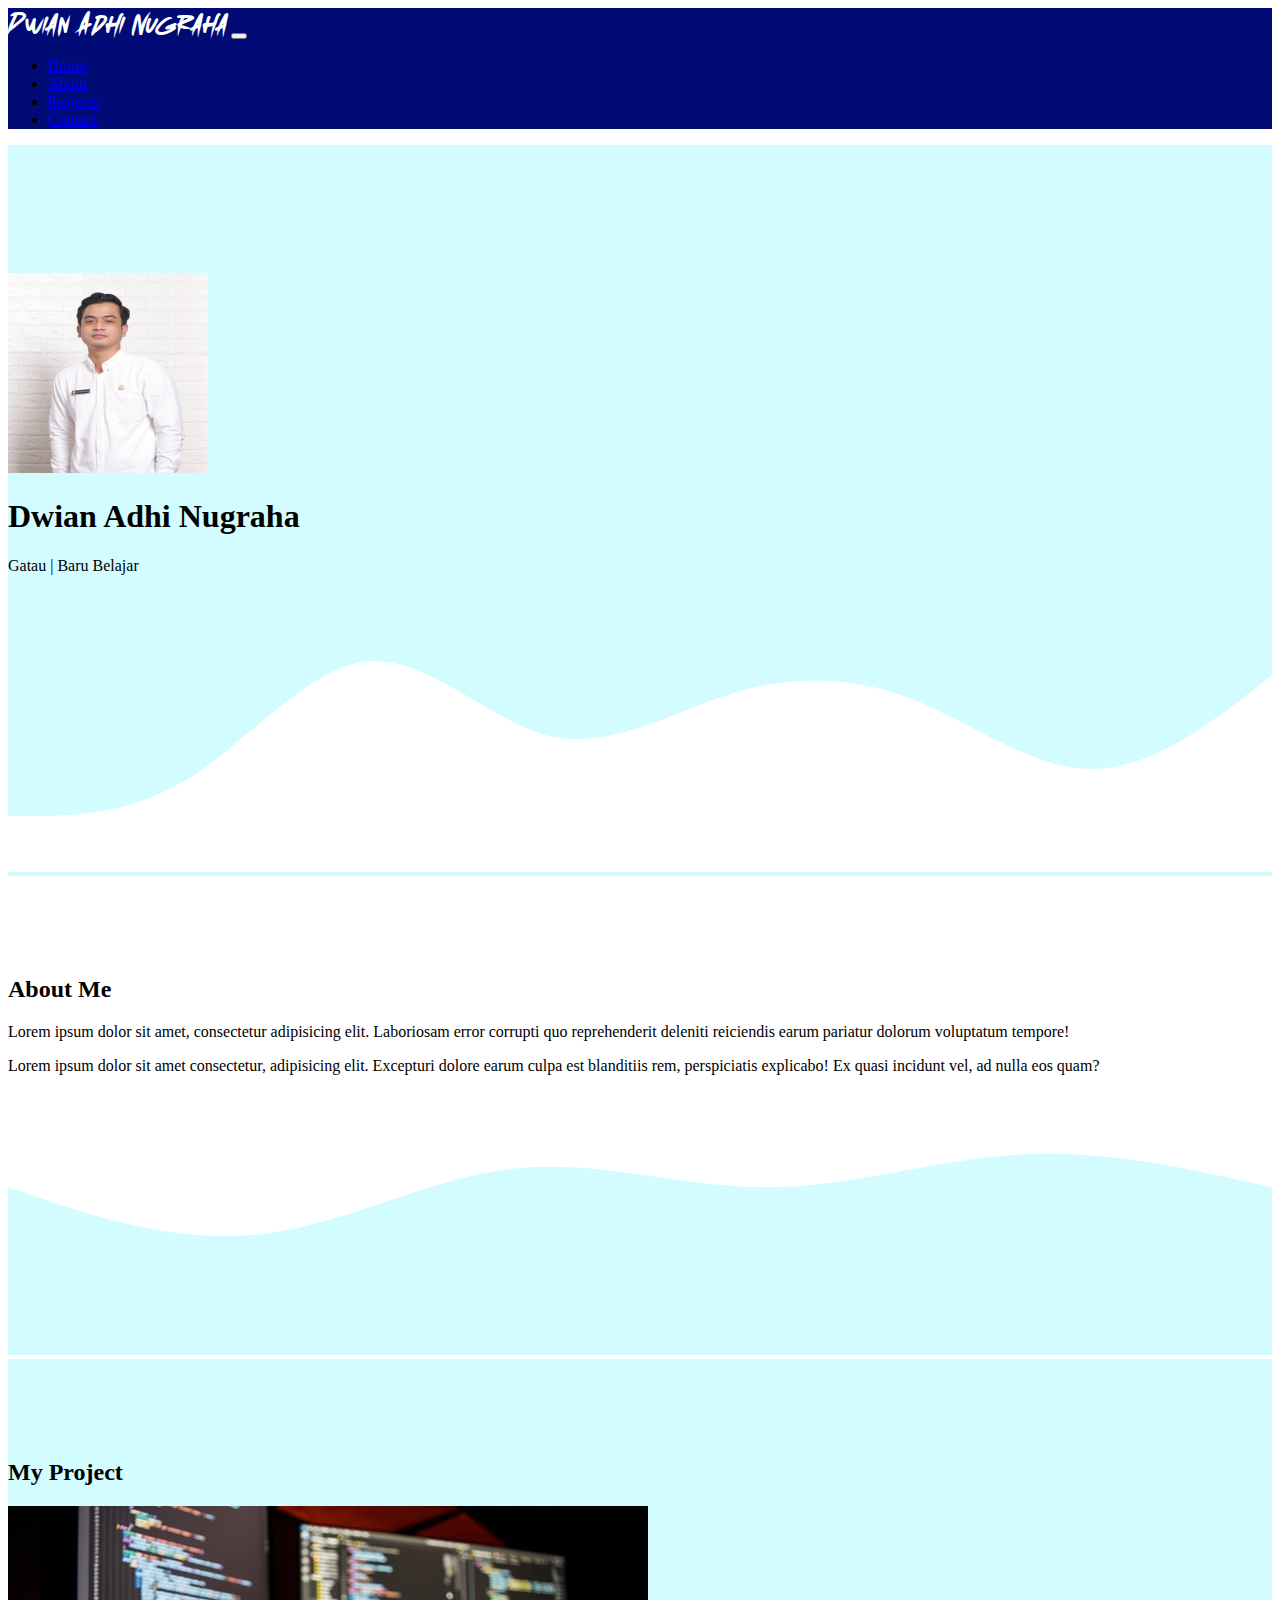
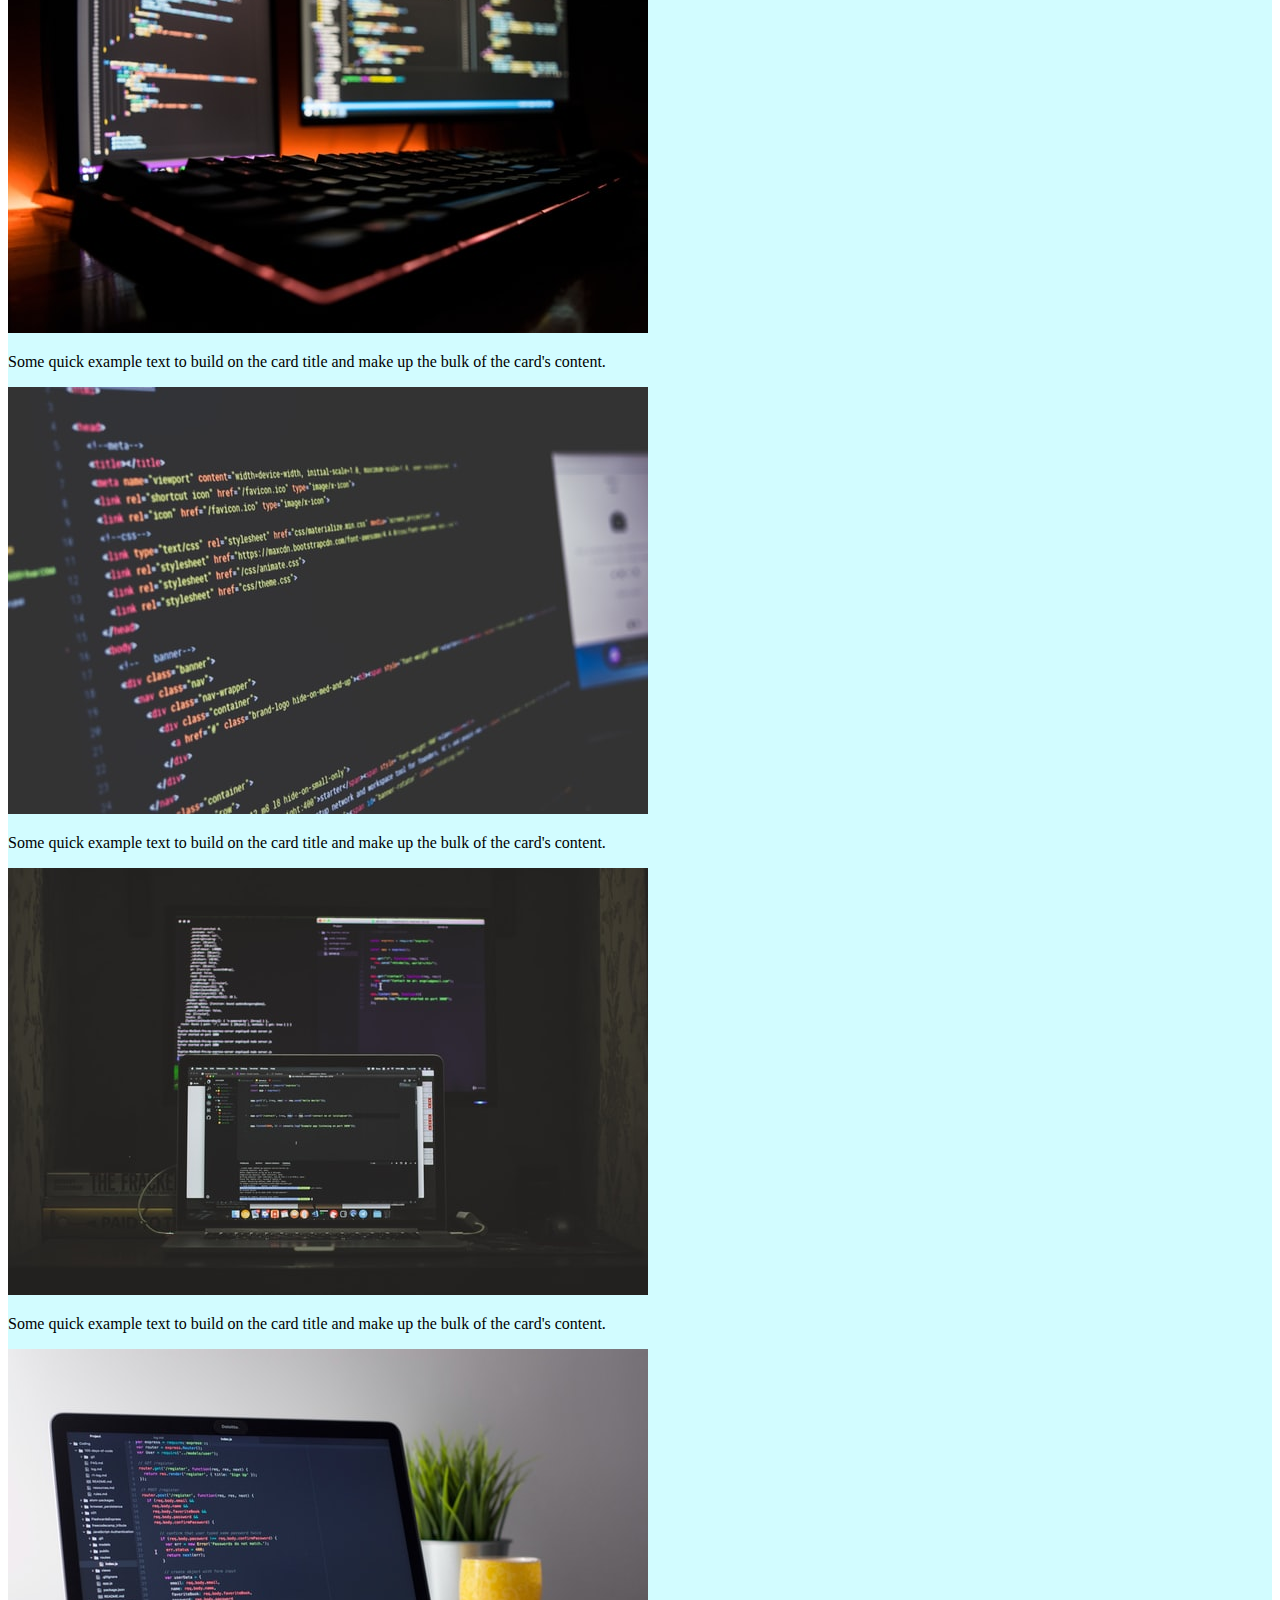
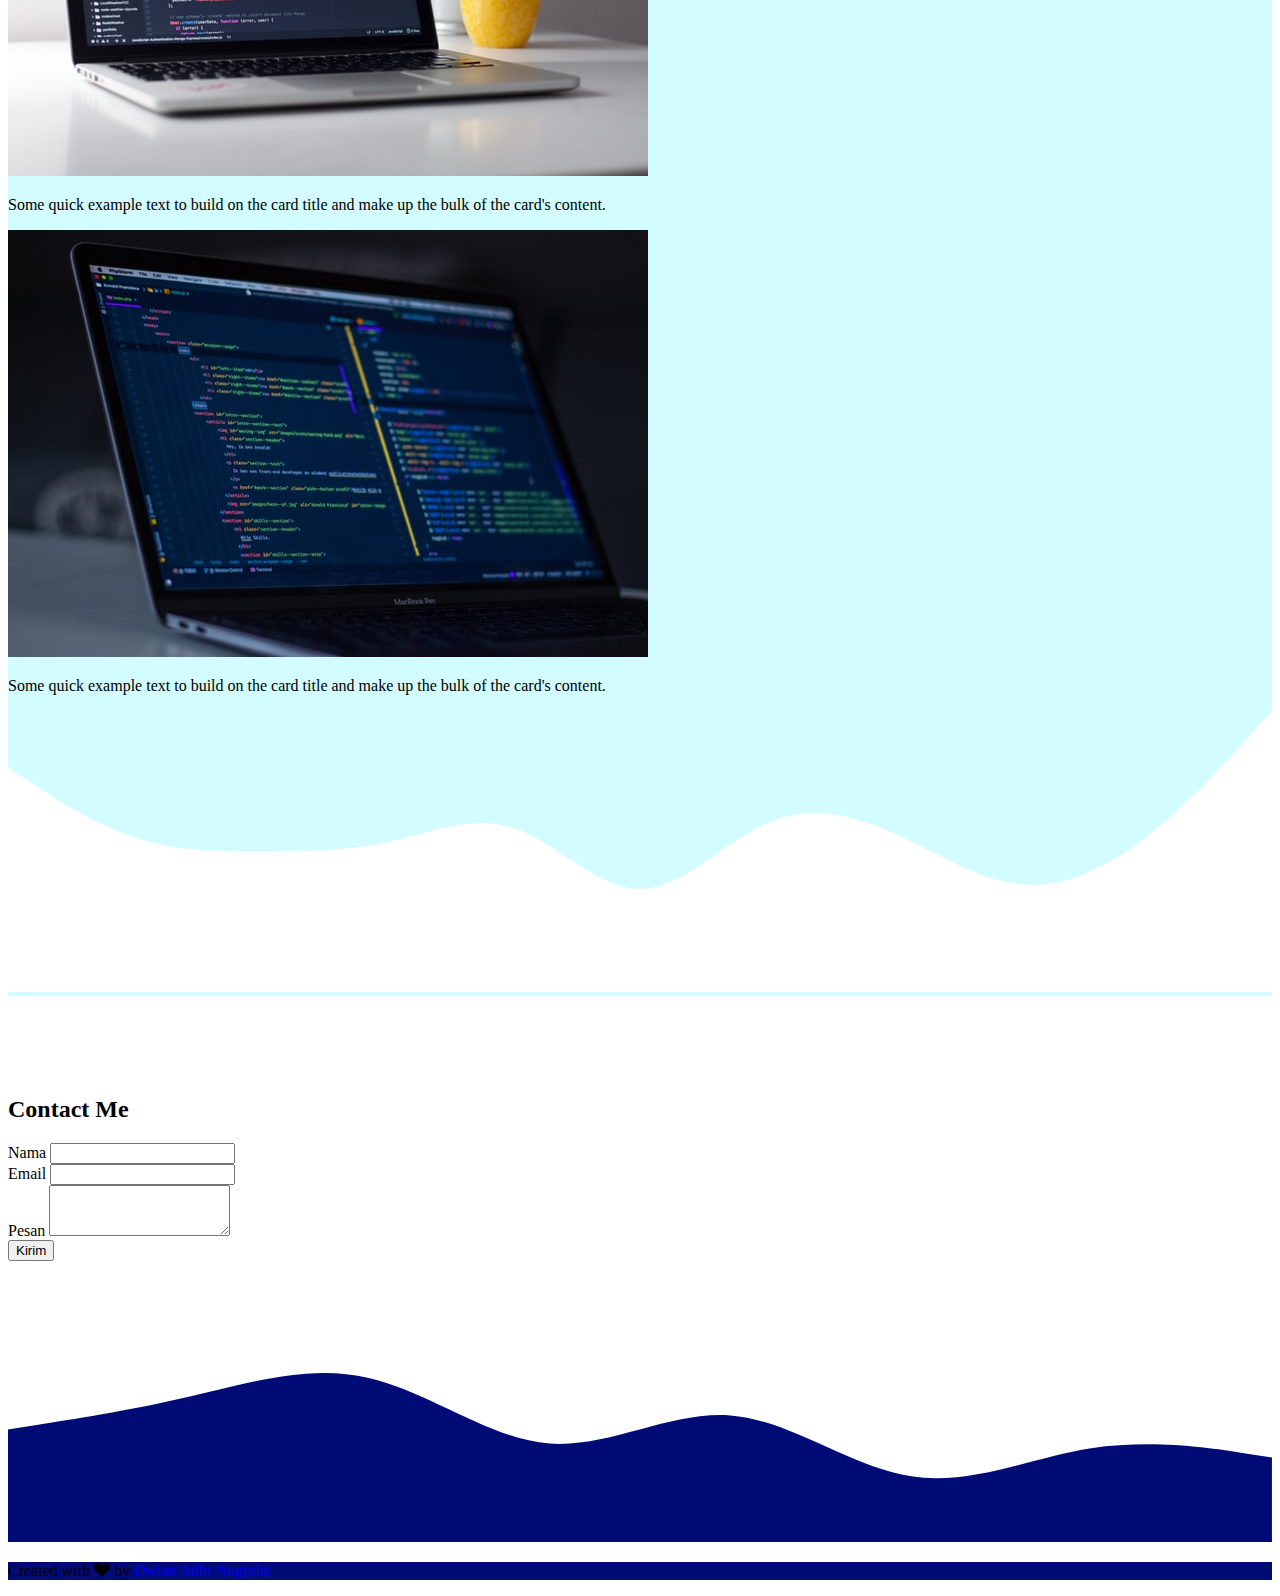
==== index.html @ 6acf55da "first commit" ====
<!DOCTYPE html>
<html lang="en">
  <head>
    <!-- Required meta tags -->
    <meta charset="utf-8" />
    <meta name="viewport" content="width=device-width, initial-scale=1" />

    <!-- Bootstrap Icons -->
    <link rel="stylesheet" href="https://cdn.jsdelivr.net/npm/bootstrap-icons@1.5.0/font/bootstrap-icons.css" />

    <!-- Bootstrap CSS -->
    <link href="https://cdn.jsdelivr.net/npm/bootstrap@5.1.0/dist/css/bootstrap.min.css" rel="stylesheet" integrity="sha384-KyZXEAg3QhqLMpG8r+8fhAXLRk2vvoC2f3B09zVXn8CA5QIVfZOJ3BCsw2P0p/We" crossorigin="anonymous" />

    <link rel="stylesheet" href="style.css" />

    <title>Portofolio | Dwian Adhi Nugraha</title>
  </head>
  <body id="home">
    <!-- Navbar -->
    <nav class="navbar navbar-expand-lg navbar-dark shadow-sm fixed-top" style="background-color: #000b76">
      <div class="container">
        <a class="brand" href="#">Dwian Adhi Nugraha</a>
        <button class="navbar-toggler" type="button" data-bs-toggle="collapse" data-bs-target="#navbarNav" aria-controls="navbarNav" aria-expanded="false" aria-label="Toggle navigation">
          <span class="navbar-toggler-icon"></span>
        </button>
        <div class="collapse navbar-collapse" id="navbarNav">
          <ul class="navbar-nav ms-auto">
            <li class="nav-item">
              <a class="nav-link active" aria-current="page" href="#home">Home</a>
            </li>
            <li class="nav-item">
              <a class="nav-link active" aria-current="page" href="#about">About</a>
            </li>
            <li class="nav-item">
              <a class="nav-link active" aria-current="page" href="#projects">Projects</a>
            </li>
            <li class="nav-item">
              <a class="nav-link active" aria-current="page" href="#contact">Contact</a>
            </li>
          </ul>
        </div>
      </div>
    </nav>
    <!-- Akhir Navbar -->

    <!-- Jumbotron -->
    <section class="jumbotron text-center">
      <img src="img/dwian.png" alt="Dwian" width="200" class="rounded-circle border border-dark border-3" />
      <h1 class="display-4">Dwian Adhi Nugraha</h1>
      <p class="lead">Gatau | Baru Belajar</p>
      <svg xmlns="http://www.w3.org/2000/svg" viewBox="0 0 1440 320">
        <path
          fill="#ffffff"
          fill-opacity="1"
          d="M0,256L34.3,256C68.6,256,137,256,206,213.3C274.3,171,343,85,411,80C480,75,549,149,617,165.3C685.7,181,754,139,823,117.3C891.4,96,960,96,1029,122.7C1097.1,149,1166,203,1234,202.7C1302.9,203,1371,149,1406,122.7L1440,96L1440,320L1405.7,320C1371.4,320,1303,320,1234,320C1165.7,320,1097,320,1029,320C960,320,891,320,823,320C754.3,320,686,320,617,320C548.6,320,480,320,411,320C342.9,320,274,320,206,320C137.1,320,69,320,34,320L0,320Z"
        ></path>
      </svg>
    </section>
    <!-- Akhir Jumbotron -->

    <!-- About -->
    <section id="about">
      <div class="container">
        <div class="row text-center mb-3">
          <div class="col">
            <h2>About Me</h2>
          </div>
        </div>
        <div class="row justify-content-evenly fs-5 text-start">
          <div class="col-md-4 mb-3">
            <p>Lorem ipsum dolor sit amet, consectetur adipisicing elit. Laboriosam error corrupti quo reprehenderit deleniti reiciendis earum pariatur dolorum voluptatum tempore!</p>
          </div>
          <div class="col-md-4 mb-3">Lorem ipsum dolor sit amet consectetur, adipisicing elit. Excepturi dolore earum culpa est blanditiis rem, perspiciatis explicabo! Ex quasi incidunt vel, ad nulla eos quam?</div>
        </div>
      </div>
      <svg xmlns="http://www.w3.org/2000/svg" viewBox="0 0 1440 320">
        <path
          fill="#d2fcff"
          fill-opacity="1"
          d="M0,128L48,144C96,160,192,192,288,181.3C384,171,480,117,576,106.7C672,96,768,128,864,128C960,128,1056,96,1152,90.7C1248,85,1344,107,1392,117.3L1440,128L1440,320L1392,320C1344,320,1248,320,1152,320C1056,320,960,320,864,320C768,320,672,320,576,320C480,320,384,320,288,320C192,320,96,320,48,320L0,320Z"
        ></path>
      </svg>
    </section>
    <!-- Akhir About -->

    <!-- Projects -->
    <section id="projects">
      <div class="container">
        <div class="row text-center mb-3">
          <div class="col">
            <h2>My Project</h2>
          </div>
        </div>
        <div class="row justify-content-evenly">
          <div class="col-md-4 mb-3">
            <div class="card">
              <img src="img/Project/1.jpg" class="card-img-top" alt="Project 1" />
              <div class="card-body">
                <p class="card-text">Some quick example text to build on the card title and make up the bulk of the card's content.</p>
              </div>
            </div>
          </div>

          <div class="col-md-4 mb-3">
            <div class="card">
              <img src="img/Project/2.jpg" class="card-img-top" alt="Project 2" />
              <div class="card-body">
                <p class="card-text">Some quick example text to build on the card title and make up the bulk of the card's content.</p>
              </div>
            </div>
          </div>

          <div class="col-md-4 mb-3">
            <div class="card">
              <img src="img/Project/3.jpg" class="card-img-top" alt="Project 3" />
              <div class="card-body">
                <p class="card-text">Some quick example text to build on the card title and make up the bulk of the card's content.</p>
              </div>
            </div>
          </div>

          <div class="col-md-4 mb-3">
            <div class="card">
              <img src="img/Project/4.jpg" class="card-img-top" alt="Project 4" />
              <div class="card-body">
                <p class="card-text">Some quick example text to build on the card title and make up the bulk of the card's content.</p>
              </div>
            </div>
          </div>

          <div class="col-md-4 mb-3">
            <div class="card">
              <img src="img/Project/5.jpg" class="card-img-top" alt="Project 5" />
              <div class="card-body">
                <p class="card-text">Some quick example text to build on the card title and make up the bulk of the card's content.</p>
              </div>
            </div>
          </div>
        </div>
      </div>
      <svg xmlns="http://www.w3.org/2000/svg" viewBox="0 0 1440 320">
        <path
          fill="#fff"
          fill-opacity="1"
          d="M0,64L24,80C48,96,96,128,144,144C192,160,240,160,288,160C336,160,384,160,432,149.3C480,139,528,117,576,133.3C624,149,672,203,720,202.7C768,203,816,149,864,128C912,107,960,117,1008,138.7C1056,160,1104,192,1152,197.3C1200,203,1248,181,1296,144C1344,107,1392,53,1416,26.7L1440,0L1440,320L1416,320C1392,320,1344,320,1296,320C1248,320,1200,320,1152,320C1104,320,1056,320,1008,320C960,320,912,320,864,320C816,320,768,320,720,320C672,320,624,320,576,320C528,320,480,320,432,320C384,320,336,320,288,320C240,320,192,320,144,320C96,320,48,320,24,320L0,320Z"
        ></path>
      </svg>
    </section>
    <!-- Akhir Projects -->

    <!-- Contact -->
    <section id="contact">
      <div class="container">
        <div class="row text-center mb-3">
          <div class="col">
            <h2>Contact Me</h2>
          </div>
        </div>
        <div class="row justify-content-center">
          <div class="col-md-6">
            <form>
              <div class="mb-3">
                <label for="name" class="form-label">Nama</label>
                <input type="text" class="form-control" id="name" aria-describedby="name" />
              </div>
              <div class="mb-3">
                <label for="email" class="form-label">Email</label>
                <input type="email" class="form-control" id="email" aria-describedby="email" />
              </div>
              <div class="mb-3">
                <label for="pesan" class="form-label">Pesan</label>
                <textarea class="form-control" id="pesan" rows="3"></textarea>
              </div>
              <button type="submit" class="btn btn-primary">Kirim</button>
            </form>
          </div>
        </div>
      </div>
      <svg xmlns="http://www.w3.org/2000/svg" viewBox="0 0 1440 320">
        <path
          fill="#000b76"
          fill-opacity="1"
          d="M0,192L34.3,186.7C68.6,181,137,171,206,154.7C274.3,139,343,117,411,133.3C480,149,549,203,617,208C685.7,213,754,171,823,176C891.4,181,960,235,1029,245.3C1097.1,256,1166,224,1234,213.3C1302.9,203,1371,213,1406,218.7L1440,224L1440,320L1405.7,320C1371.4,320,1303,320,1234,320C1165.7,320,1097,320,1029,320C960,320,891,320,823,320C754.3,320,686,320,617,320C548.6,320,480,320,411,320C342.9,320,274,320,206,320C137.1,320,69,320,34,320L0,320Z"
        ></path>
      </svg>
    </section>
    <!-- Akhir Contact -->

    <!-- Footer -->
    <footer style="background-color: #000b76" class="text-white text-center p-5">
      <p>Created with <i class="bi bi-suit-heart-fill text-danger"></i> by <a href="https://www.instagram.com/veadhi/" target="_blank" class="text-white fw-bold">Dwian Adhi Nugraha</a></p>
    </footer>

    <!-- Akhir Footer -->
    <script src="https://cdn.jsdelivr.net/npm/bootstrap@5.1.0/dist/js/bootstrap.bundle.min.js" integrity="sha384-U1DAWAznBHeqEIlVSCgzq+c9gqGAJn5c/t99JyeKa9xxaYpSvHU5awsuZVVFIhvj" crossorigin="anonymous"></script>
  </body>
</html>
---- style.css ----
@font-face {
  font-family: unex;
  src: url("font/unexpectedly-webfont.woff");
}

.jumbotron {
  padding-top: 8rem;
  background-color: #d2fcff;
}

#projects {
  background-color: #d2fcff;
}

section {
  padding-top: 5rem;
}

.brand {
  text-decoration: none;
  color: white;
  font-family: unex;
  font-size: 40px;
}

.brand:hover {
  color: red;
}
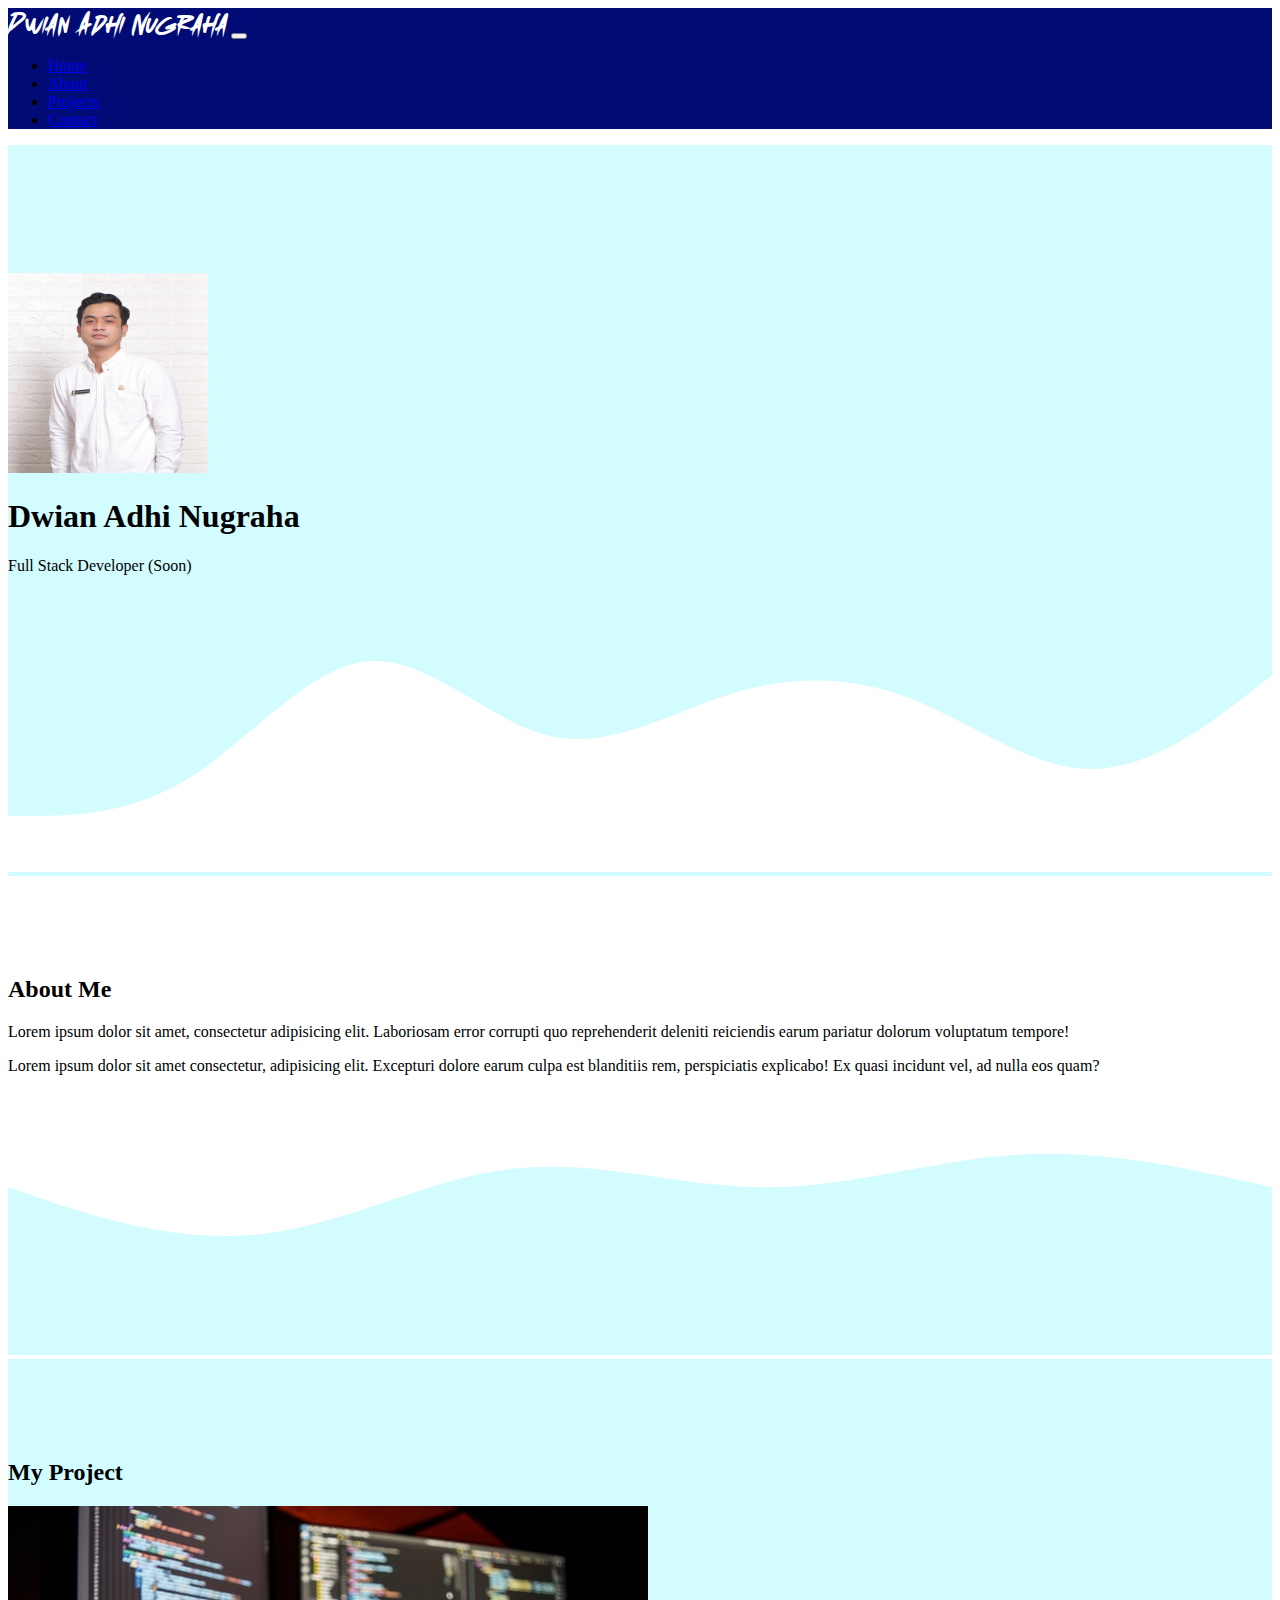
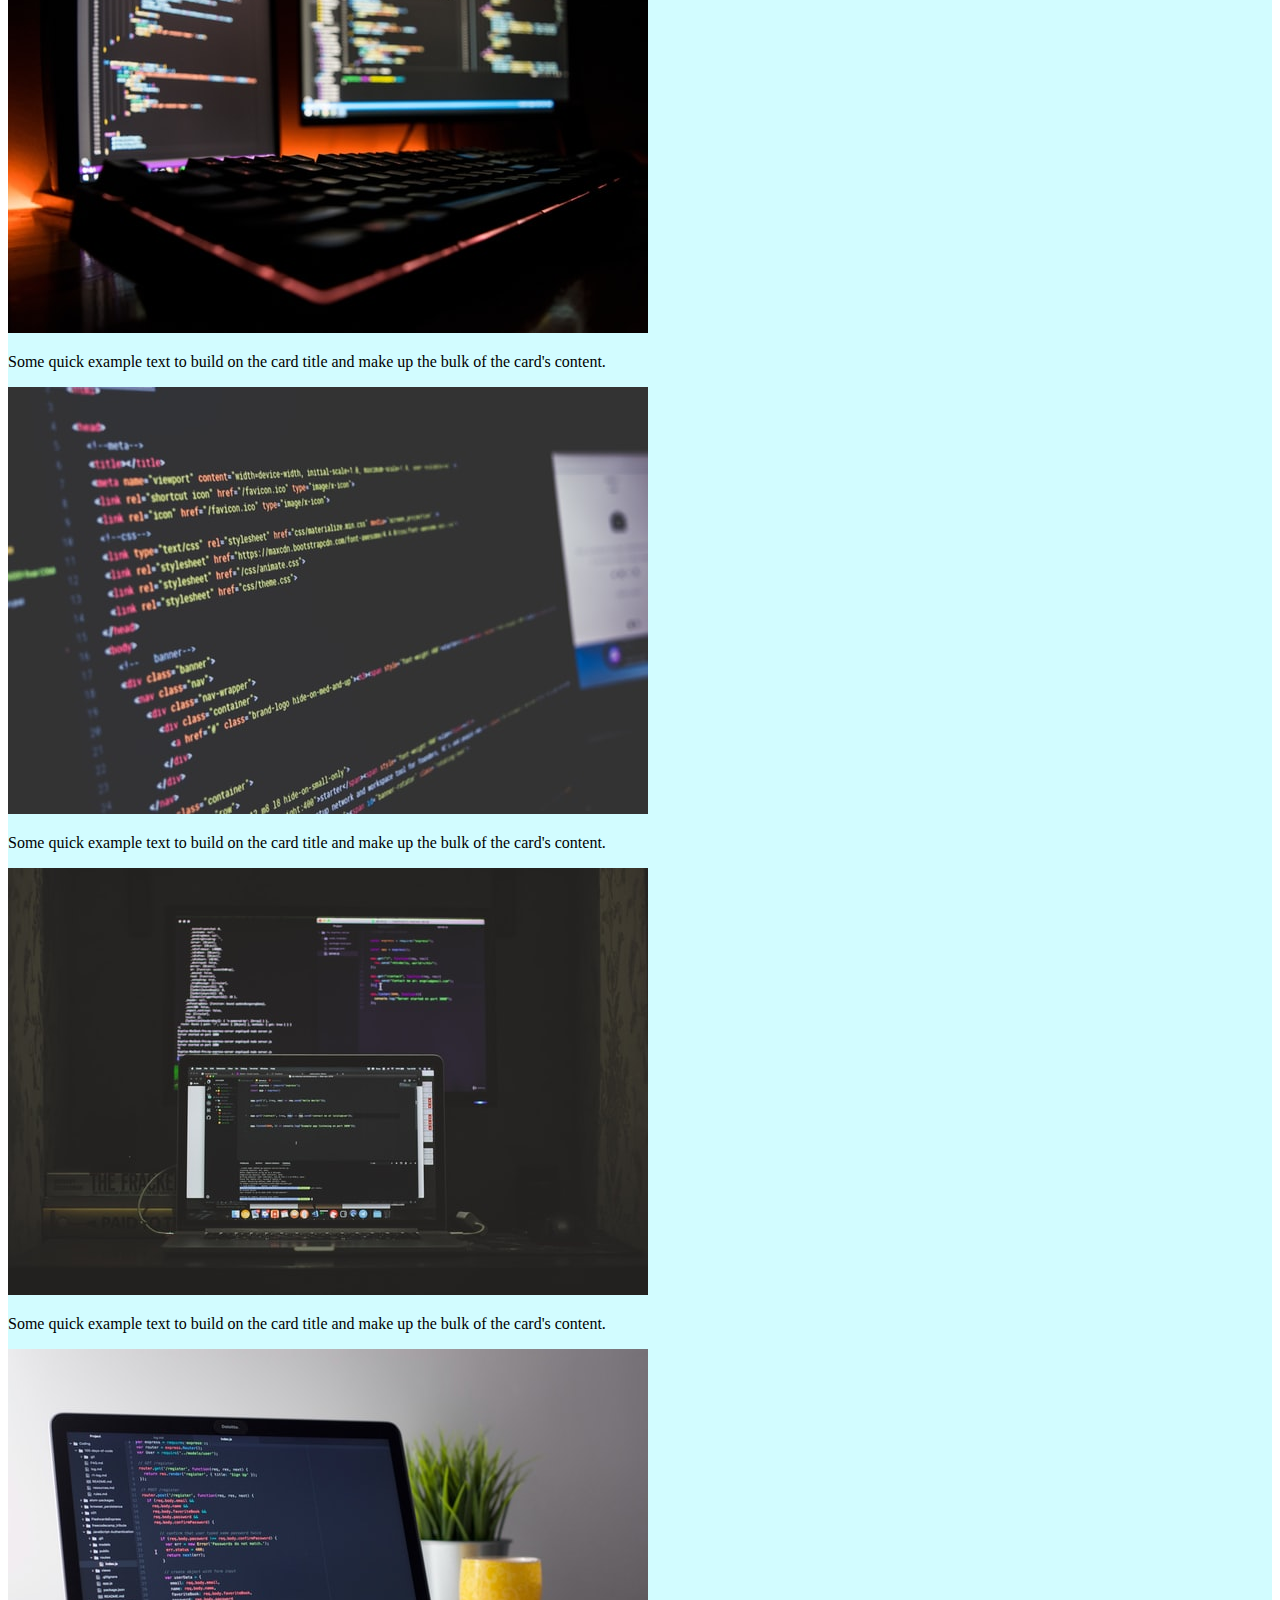
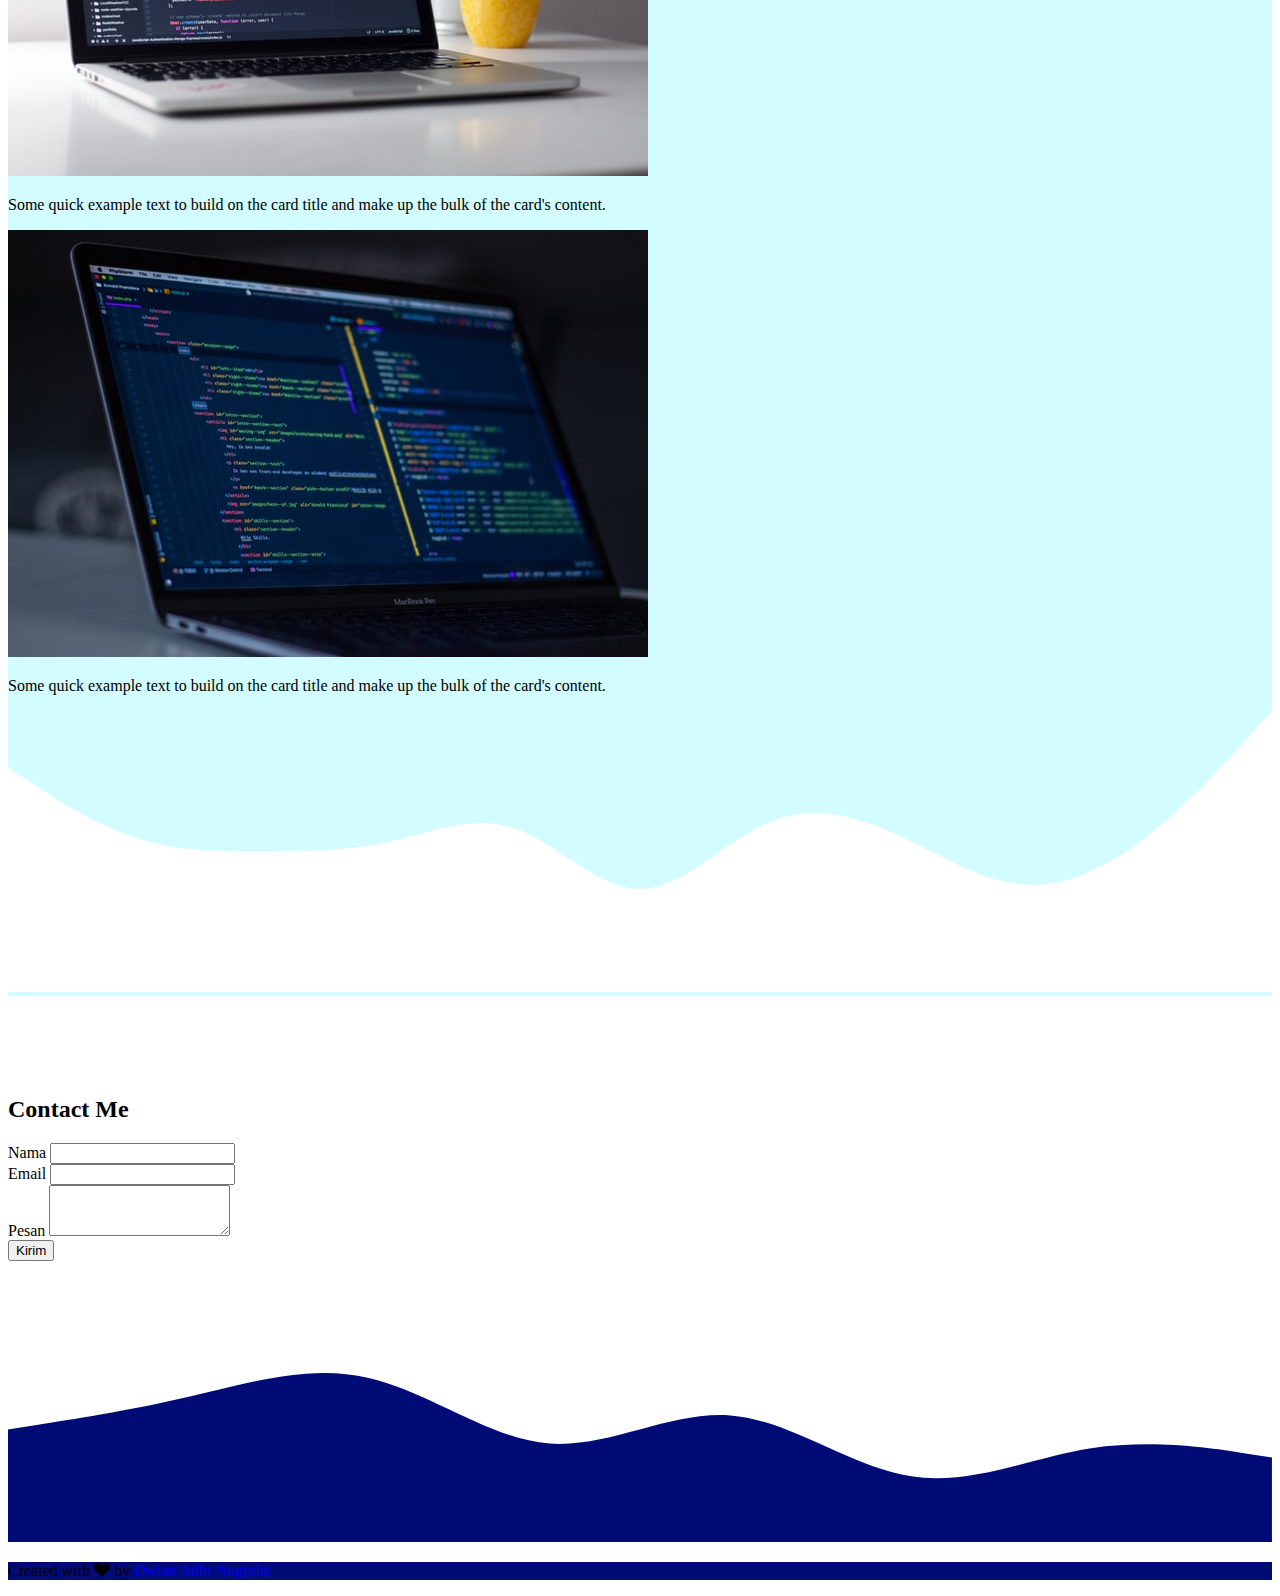
==== commit 964b226a: "Pembaruan status" ====
--- a/index.html
+++ b/index.html
@@ -47,7 +47,7 @@
     <section class="jumbotron text-center">
       <img src="img/dwian.png" alt="Dwian" width="200" class="rounded-circle border border-dark border-3" />
       <h1 class="display-4">Dwian Adhi Nugraha</h1>
-      <p class="lead">Gatau | Baru Belajar</p>
+      <p class="lead">Full Stack Developer (Soon)</p>
       <svg xmlns="http://www.w3.org/2000/svg" viewBox="0 0 1440 320">
         <path
           fill="#ffffff"
